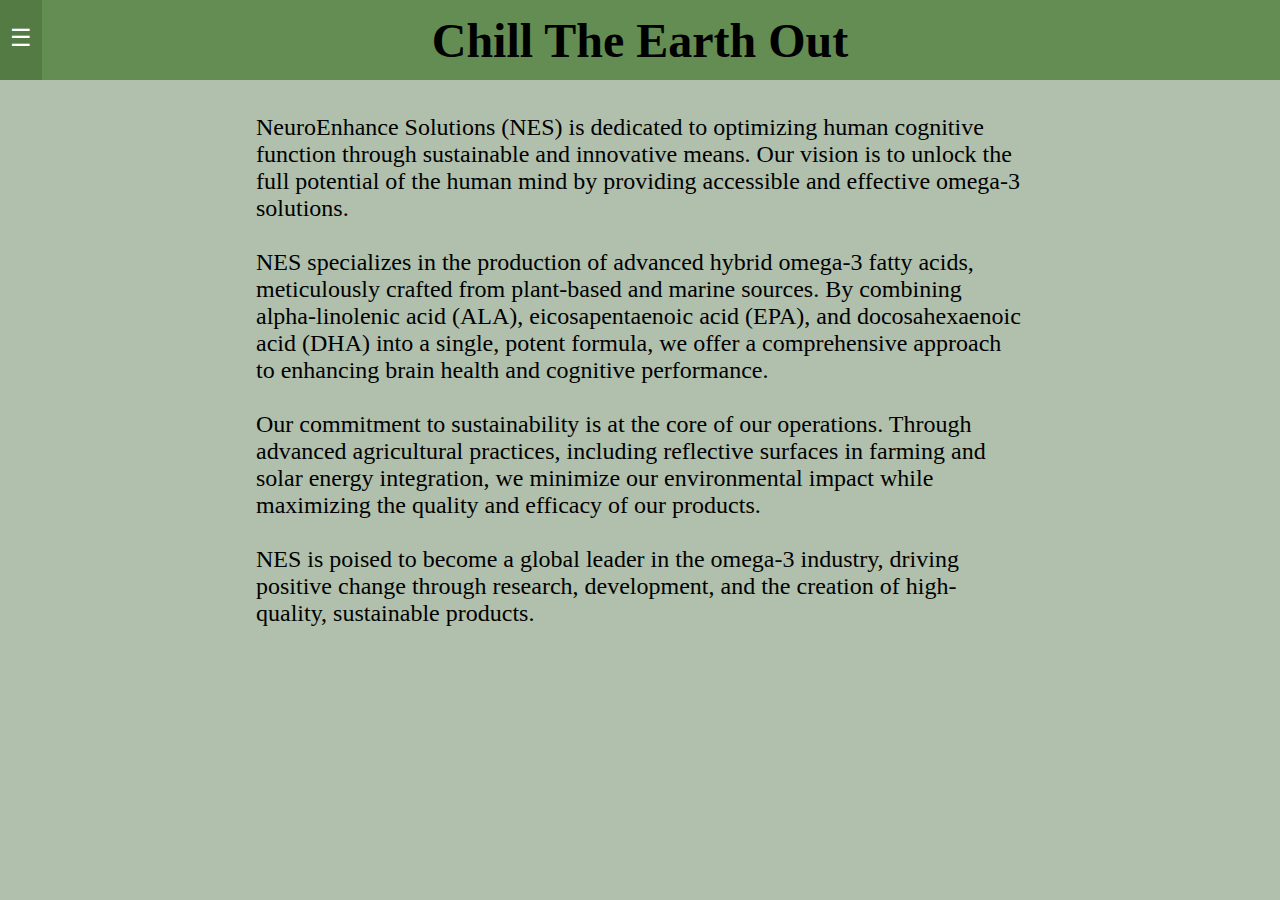
==== index.html @ ba4fb5bc "Functional, needs pictures" ====
<!DOCTYPE html>
<html lang="en">

<head>
    <title>NeuroEnhance Solutions</title>
    <!--link to stylesheet-->
    <link rel="stylesheet" href="css/styles.css">
</head>

<body>
    <div id="toggleButton"><hr>☰</div>
    <!-- Navbar list -->
    <ul id="navbar">
        <li id="navbarHeading">Where do you want to go?</li>
        <li><a class="active" href="homePage.html">Home</a></li>
        <li><a href="market.html">Market</a></li>
        <li><a href="customerInfo.html">Customer Information</a></li>
        <li><a href="researchContributions.html">Research Contributions</a></li>
        <li><a href="scholarships.html">Scholarships</a></li>
    </ul>
    <!-- end of navbar list -->
    <div id="Heading">
        <hr>
        <center>
            <h1>Chill The Earth Out</h1>
        </center>
        <hr>
    </div>
    <div id="bodyPanel">
        
            <p id="companyDiscription">
                NeuroEnhance Solutions (NES) is dedicated to optimizing human cognitive function through
                sustainable and innovative means. Our vision is to unlock the full potential of the human mind by
                providing accessible and effective omega-3 solutions.
                <br><br>
                NES specializes in the production of advanced hybrid omega-3 fatty acids, meticulously crafted from
                plant-based and marine sources. By combining alpha-linolenic acid (ALA), eicosapentaenoic acid
                (EPA), and docosahexaenoic acid (DHA) into a single, potent formula, we offer a comprehensive
                approach to enhancing brain health and cognitive performance.
                <br><br>
                Our commitment to sustainability is at the core of our operations. Through advanced agricultural
                practices, including reflective surfaces in farming and solar energy integration, we minimize our
                environmental impact while maximizing the quality and efficacy of our products.
                <br><br>
                NES is poised to become a global leader in the omega-3 industry, driving positive change through
                research, development, and the creation of high-quality, sustainable products.
            </p>
        
    </div>
    <!--end of div-->
    <script>
        document.getElementById('toggleButton').addEventListener('click', function () {
            document.getElementById('navbar').classList.toggle('show');
            this.classList.toggle('show');
        });
    </script>
</body>

</html>
---- css/styles.css ----
body {
  margin: 0;
  background-color: #B1C0AD;
  color: 111;
}

ul {
  font-family: 'Gill Sans MT', sans-serif;
  list-style-type: none;
  margin: 0;
  padding: 0;
  width: 20%;
  background-color: #333;
  position: fixed;
  height: 100%;
  overflow: auto;
  transform: translateX(-100%);
  z-index: 999;
  /* Ensuring it's on top */
  transition: transform 0.3s ease;
}

ul.show {
  transform: translateX(0);
}

li a {
  display: block;
  color: white;
  padding: 20px 16px;
  text-decoration: none;
}

li a.active {
  background-color: #4CAF50;
  color: white;
}

li a:hover:not(.active) {
  background-color: #111;
  color: white;
}

#toggleButton {
  font-size: x-large;
  position: fixed;
  /* Adjust to fine-tune the vertical alignment */
  left: 0;
  background-color: #557b45;
  color: white;
  padding-left: 10px;
  padding-right: 10px;
  height: 80px;
  cursor: pointer;
  z-index: 1000;
  transition: left 0.3s ease;

}

#toggleButton.show {
  left: 20%;
}

#Heading {
  font-size: x-large;
  position: fixed;
  top: 0;
  width: 100%;
  background-color: #648D53;
  z-index: 100;
  height: 80px;
  /* Adjust the height to match the button */
  display: flex;
  align-items: center;
}

div.content {
  margin-left: 25%;
  padding: 1px 16px;
  height: 1000px;
}

#bodyPanel {
  font-size: x-large;
  padding-left: 20%;
  padding-right: 20%;
  background-color: #B1C0AD;
  padding-top: 90px;
  /* Adjust this to match the height of the fixed heading */
}

#paraTemplate {
  font-family: 'Gill Sans MT', sans-serif;
  text-align: justify;
}

hr {
  background-color: #648D53;
  border: #648D53;
}

#navbarHeading {
  display: block;
  font-family: 'Franklin Gothic Medium';
  color: white;
  text-decoration: none;
  padding: 0px 16px;
  height: 80px;
  /* Match the height of the button and heading */
  display: flex;
  align-items: center;
}

@media screen and (max-width:800px)
{
  #bodyPanel { 
    font-size: x-large; 
    padding-left: 0%; 
    padding-right: 0%; 
    background-color: #B1C0AD; 
    padding-top: 80px; /* Adjust this to match the height of the fixed heading */ 
  }
}
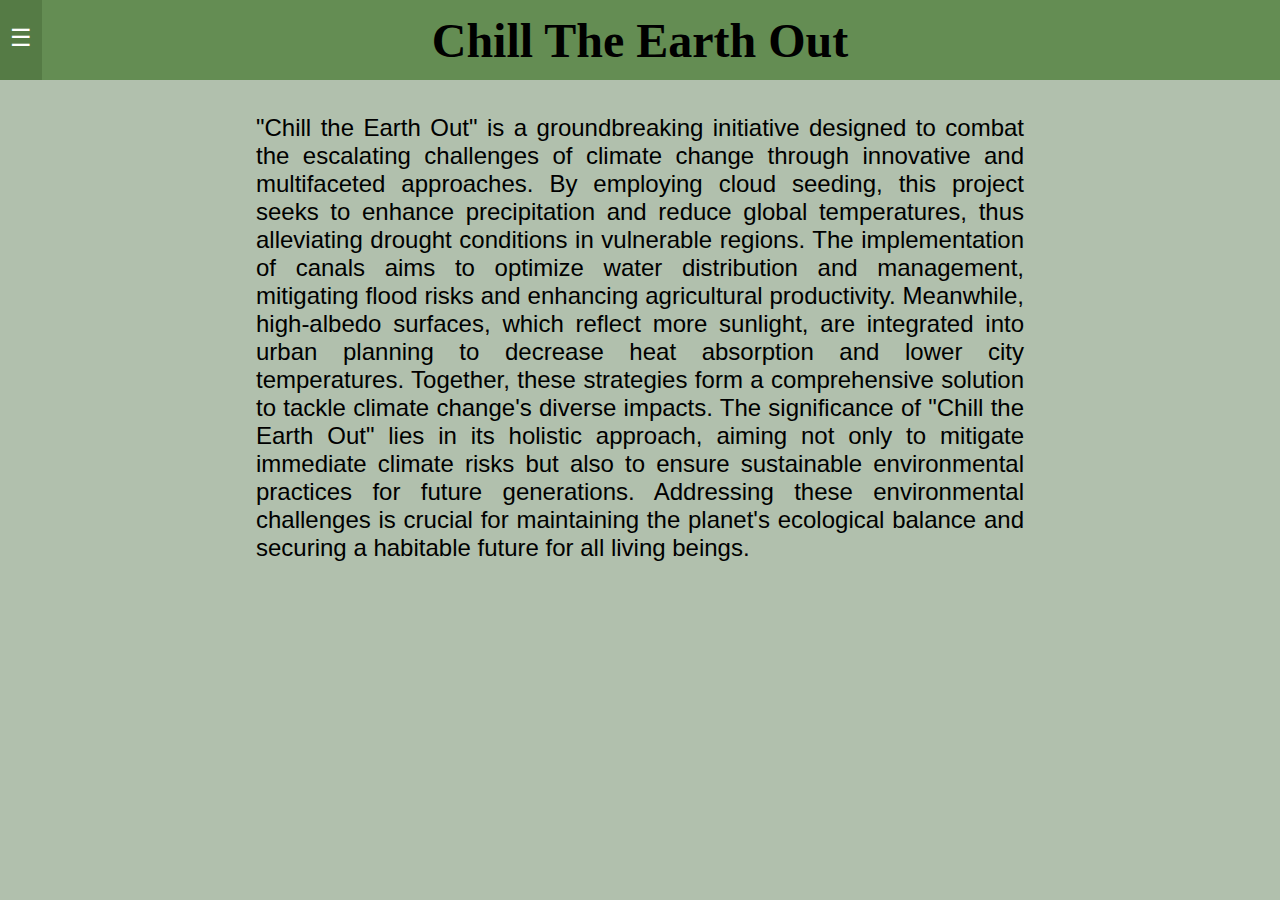
==== commit 70f57212: "Updated index.html" ====
--- a/index.html
+++ b/index.html
@@ -2,21 +2,25 @@
 <html lang="en">
 
 <head>
+    <meta name="description" content="NeuroEnhance Solutions hybrid omega-3" />
     <title>NeuroEnhance Solutions</title>
     <!--link to stylesheet-->
     <link rel="stylesheet" href="css/styles.css">
 </head>
 
 <body>
-    <div id="toggleButton"><hr>☰</div>
+    <div id="toggleButton">
+        <hr>☰
+    </div>
     <!-- Navbar list -->
     <ul id="navbar">
         <li id="navbarHeading">Where do you want to go?</li>
         <li><a class="active" href="homePage.html">Home</a></li>
-        <li><a href="market.html">Market</a></li>
-        <li><a href="customerInfo.html">Customer Information</a></li>
-        <li><a href="researchContributions.html">Research Contributions</a></li>
-        <li><a href="scholarships.html">Scholarships</a></li>
+        <li><a href="cloudSeeding.html">Cloud Seeding</a></li>
+        <li><a href="canalImplementation.html">Canal implementation</a></li>
+        <li><a  href="high-albedoSurfaces.html">High-albedo surfaces</a></li>
+        <li><a href="communityEngagement.html">Community engagement</a></li>
+        <li><a href="contactUs.html">Contact Us</a></li>
     </ul>
     <!-- end of navbar list -->
     <div id="Heading">
@@ -27,25 +31,21 @@
         <hr>
     </div>
     <div id="bodyPanel">
-        
-            <p id="companyDiscription">
-                NeuroEnhance Solutions (NES) is dedicated to optimizing human cognitive function through
-                sustainable and innovative means. Our vision is to unlock the full potential of the human mind by
-                providing accessible and effective omega-3 solutions.
-                <br><br>
-                NES specializes in the production of advanced hybrid omega-3 fatty acids, meticulously crafted from
-                plant-based and marine sources. By combining alpha-linolenic acid (ALA), eicosapentaenoic acid
-                (EPA), and docosahexaenoic acid (DHA) into a single, potent formula, we offer a comprehensive
-                approach to enhancing brain health and cognitive performance.
-                <br><br>
-                Our commitment to sustainability is at the core of our operations. Through advanced agricultural
-                practices, including reflective surfaces in farming and solar energy integration, we minimize our
-                environmental impact while maximizing the quality and efficacy of our products.
-                <br><br>
-                NES is poised to become a global leader in the omega-3 industry, driving positive change through
-                research, development, and the creation of high-quality, sustainable products.
-            </p>
-        
+
+        <p id="paraTemplate">
+            "Chill the Earth Out" is a groundbreaking initiative designed to combat the escalating challenges of climate
+            change through innovative and multifaceted approaches. By employing cloud seeding, this project seeks to
+            enhance precipitation and reduce global temperatures, thus alleviating drought conditions in vulnerable
+            regions. The implementation of canals aims to optimize water distribution and management, mitigating flood
+            risks and enhancing agricultural productivity. Meanwhile, high-albedo surfaces, which reflect more sunlight,
+            are integrated into urban planning to decrease heat absorption and lower city temperatures. Together, these
+            strategies form a comprehensive solution to tackle climate change's diverse impacts. The significance of
+            "Chill the Earth Out" lies in its holistic approach, aiming not only to mitigate immediate climate risks but
+            also to ensure sustainable environmental practices for future generations. Addressing these environmental
+            challenges is crucial for maintaining the planet's ecological balance and securing a habitable future for
+            all living beings.
+        </p>
+
     </div>
     <!--end of div-->
     <script>
@@ -56,4 +56,4 @@
     </script>
 </body>
 
-</html>
+</html>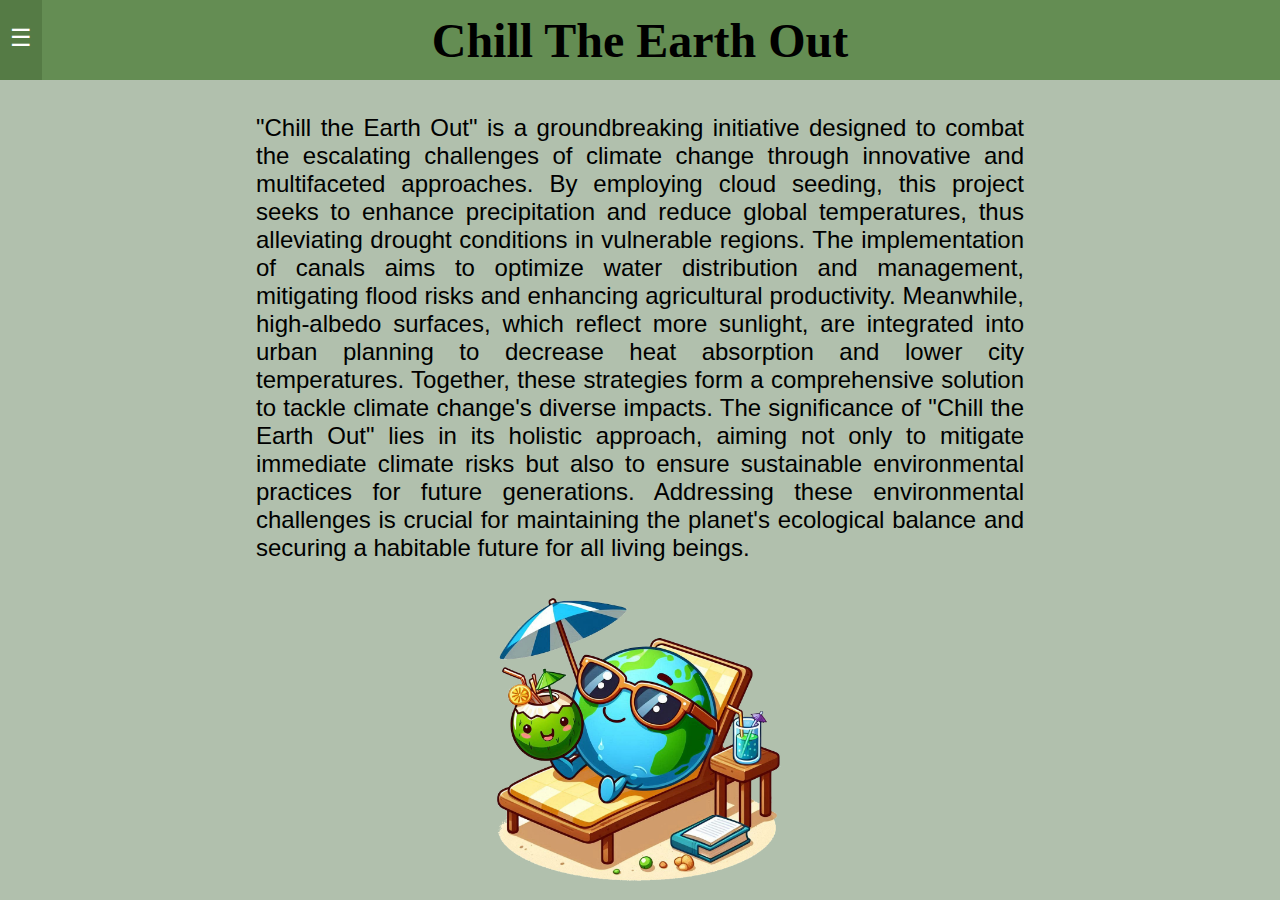
==== commit 1a3994aa: "Various fixes" ====
--- a/index.html
+++ b/index.html
@@ -3,7 +3,7 @@
 
 <head>
     <meta name="description" content="NeuroEnhance Solutions hybrid omega-3" />
-    <title>NeuroEnhance Solutions</title>
+    <title>Chill The Earth Out</title>
     <!--link to stylesheet-->
     <link rel="stylesheet" href="css/styles.css">
 </head>
@@ -48,6 +48,9 @@
 
     </div>
     <!--end of div-->
+    <center>
+        <img id="EarthLogo" src="images/AI_Earth_Logo.png">
+    </center>
     <script>
         document.getElementById('toggleButton').addEventListener('click', function () {
             document.getElementById('navbar').classList.toggle('show');
--- a/css/styles.css
+++ b/css/styles.css
@@ -111,6 +111,12 @@
   align-items: center;
 }
 
+#EarthLogo
+{
+
+  width: 300px;
+}
+
 @media screen and (max-width:800px)
 {
   #bodyPanel { 
